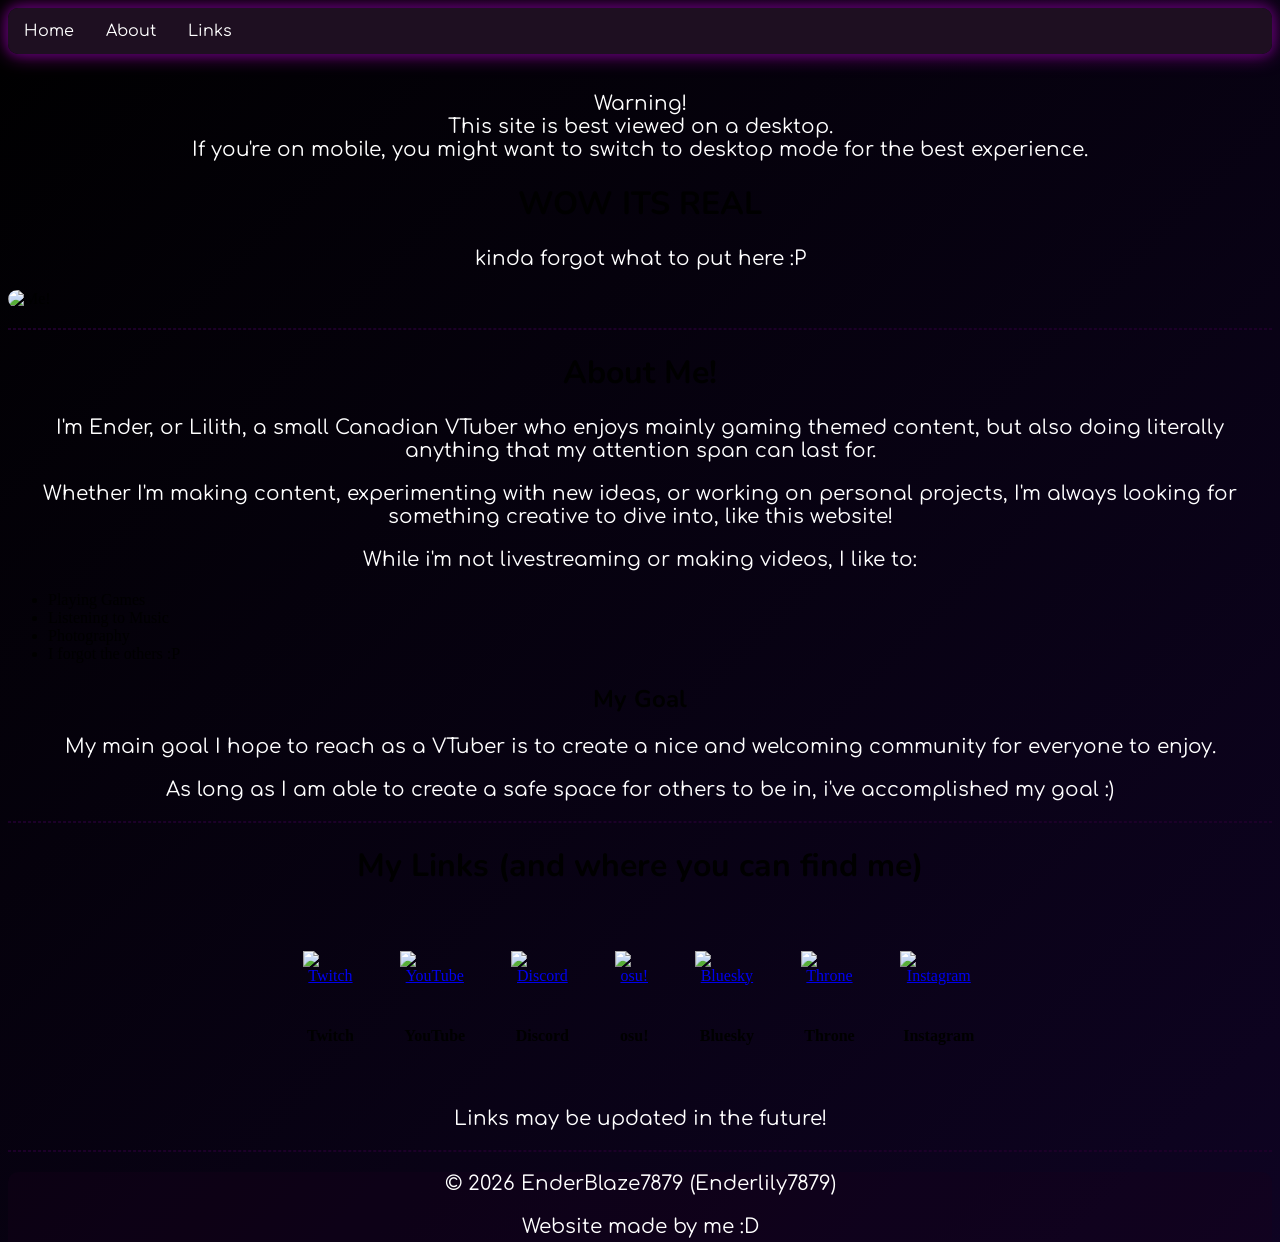
==== index.html @ 1f0fb8de "Rename Untitled-1.html to index.html" ====
<!DOCTYPE html>
<html lang="en">
<head>
	<meta charset="utf-8">
	<meta name="viewport" content="width=device-width, initial-scale=1">
	<title>Enderlily's Random Info Website :P</title>
	<link rel="stylesheet" href="styles.css">
	<link href='https://fonts.googleapis.com/css?family=Comfortaa' rel='stylesheet'>
	<link href='https://fonts.googleapis.com/css?family=Nunito' rel='stylesheet'>
	<style>

/*Styles Off-sheet*/

html {
	scroll-behavior: smooth;
	background: linear-gradient(-45deg, #570763, #000000, #12042b, #000000);
	background-size: 400% 500%;
	animation: gradient 15s ease infinite;
	height: 100vh;
}

h1 {
	font-family: 'Nunito', sans-serif;
	text-align: center;
	animation: textglow 2s ease infinite;
	font-weight: bold;
}

h2 {
	font-family: 'Nunito', sans-serif;
	text-align: center;
	animation: textglow 2s ease infinite;
	font-weight: bold;
}

p {
	font-family: 'Comfortaa', sans-serif;
	text-align: center;
	color: white;
	font-size: 20px;
	font-weight: 400;
}

ul.navbar {
  list-style-type: none;
  margin: auto;
  padding: 0;
  overflow: hidden;
  background-color: rgb(31, 16, 34, 0.99);
  box-shadow: 0 0 10px #4b0062, 0 0 20px #87008f;
  border-radius: 10px;
}

ul:hover.navbar {
  box-shadow: 0 0 15px #4b0062, 0 0 30px #87008f;
  transition: box-shadow 0.3s ease;}
ul li .navbar {
  float: left;
}

ul.navbar li a {
  display: block;
  font-family: 'Comfortaa', sans-serif;
  color: white;
  text-align: center;
  padding: 14px 16px;
  text-decoration: none;
}

ul.navbar li a:hover {
  background-color: #19001f;
  box-shadow: 0 0 10px #c300ff, 0 0 20px #f200ff;
  text-shadow: 0 0 5px #c300ff, 0 0 10px #f200ff;
  font-weight: bold;
  transition: text-shadow 0.3s ease, box-shadow 0.3s ease;
}

ul.navbar {
  position: sticky;
  top: 0;
}

img.allowglow {
	display: block;
	margin: 1em auto;
	border-radius: 30px;
	animation: imageglowpulse 7s ease infinite;
}
hr {
	border: 1px dashed rgb(28, 0, 41);
	margin: 20px 0;
	text-shadow: 0 0 10px #4b0062, 0 0 20px #87008f;
}

div.tablecontainer {
	overflow-x: auto;
}

table.linktable {
	margin: auto;
	padding: 20px;
	max-width: 60%;
}

th.linktable, td.linktable {
	padding: 20px;
	text-align: center;

}

.footer {
  left: 0;
  bottom: 0;
  width: 100%;
  height: 70px;
  background-color: rgb(24, 0, 29, 0.3);
  border-top-left-radius: 10px;
  border-top-right-radius: 10px;
  color: white;
  text-align: center;
}

.dropdown {
	position: relative;
}

.dropdown-content {
	display: none;
	position: absolute;
	font-family: 'Comfortaa', sans-serif;
	text-align: center;
	color: white;
	font-size: 20px;
	font-weight: 400;
	background: linear-gradient(-45deg, #150017, #150017, #000000, #000000);
	background-size: 400% 400%;
	border-radius: 30px;
	padding: 20px 12px;
	z-index: 100;
}

.dropdown:hover .dropdown-content {
	display: block;
	animation: dropdownfade 0.5s ease, imageglowpulse 7s ease infinite, gradient 7s ease infinite;
}

/*Animation Keyframes*/
@keyframes gradient {
	0% {
		background-position: 0% 50%;
	}
	50% {
		background-position: 100% 50%;
	}
	100% {
		background-position: 0% 50%;
	}
}

@keyframes textglow {
	0% {
		text-shadow: 0 0 5px #af00e9, 0 0 10px #e492ff;
	}
	50% {
		text-shadow: 0 0 10px #af00e9, 0 0 20px #e492ff;
	}
	100% {
		text-shadow: 0 0 5px #af00e9, 0 0 10px #e492ff;
	}
}

@keyframes imageglowpulse {
	0% {
		box-shadow: 0 0 5px #af00e9, 0 0 10px #e492ff;
	}
	50% {
		box-shadow: 0 0 10px #af00e9, 0 0 20px #e492ff;
	}
	100% {
		box-shadow: 0 0 5px #af00e9, 0 0 10px #e492ff;
	}
}

@keyframes warninggradient {
	0% {
		background-position: 0% 50%;
	}
	50% {
		background-position: 100% 50%;
	}
	100% {
		background-position: 0% 50%;
	}
}

@keyframes dropdownfade {
	0% {
		opacity: 0%;
	}
	100% {
		opacity: 100%;
	}
}

	</style>
</head>

<head>
	<body>
		<ul class="navbar" style="z-index:9;">
 			<li><a class="navbar" href="#home">Home</a></li>
			<li><a class="navbar" href="#about">About</a></li>
			<li><a class="navbar" href="#links">Links</a></li>
		</ul>
	</body>
</head>
<body>
	<div class="warning-wrap">
		<input type="checkbox" id="dismiss-warning" class="warning-toggle" hidden>
		<label for="dismiss-warning" class="warning-close" aria-label="Dismiss warning">&times;</label>
		<p class="box-warning">Warning! <br> This site is best viewed on a desktop. <br> If you're on mobile, you might want to switch to desktop mode for the best experience.</p>
	</div>
</body>
<body>
	<div id="home"></div>
		<h1 class="white">WOW ITS REAL</h1>
		<p class="white">kinda forgot what to put here :P</p>
		<img class="allowglow" style="pointer-events: none;" src="https://i.ibb.co/zWXNkdVs/Untitled258-20260110233142-2.png" alt="Me!" style="height: auto; max-width: 100%; border-radius: 30px;">
	</div>
</body>
<hr style="border: 1px dashed rgb(28, 0, 41); margin: 20px 0;">
<body> 
	<div id="about">
		<h1 class="white">About Me!</h1>
	</div>
	<div class="box-text">
		<p class="white">I'm Ender, or Lilith, a small Canadian VTuber who enjoys mainly gaming themed content, but also doing literally anything that my attention span can last for.</p>
		<p class="white">Whether I'm making content, experimenting with new ideas, or working on personal projects, I'm always looking for something creative to dive into, like this website!</p>
		<p class="white">While i'm not livestreaming or making videos, I like to:</p>
	</div>
	<div>
		<ul class="box-list font-regular">
			<div class="dropdown">
				<li class="white">Playing Games</li>
				<div class="dropdown-content">
					<h1 class="white" style="font-size: medium">Playing Games</h1>
					<p class="white">Currently, I love playing a variety of different games, with some of my favorite game genres being:</p>
					<ul class="font-regular">
						<li class="white">Rhythm / Music games</li>
						<li class="white">Sandbox games</li>
						<li class="white">Deck-building games</li>
						<li class="white">Roguelike games</li>
					</ul>
					<hr>
					<p class="white">Among these genres lie some of my more favored games in my library.</p>
					<ul class="font-regular">
						<li class="white">osu!</li>
						<li class="white">Terraria</li>
						<li class="white">Cult of the Lamb</li>
						<li class="white">Minecraft</li>
					</ul>
				</div>
			</div>
			<div class="dropdown">
				<li class="white">Listening to Music</li>
				<div class="dropdown-content">
					<h1 class="white" style="font-size: medium">Listening to Music</h1>
					<p class="white">When it comes to music, I mainly like listening to:</p>
					<ul class="font-regular">
						<li class="white">J-ROCK</li>
						<li class="white">J-POP</li>
						<li class="white">Vocaloid</li>
					</ul>
					<p class="white">all of which show how much of a weeb I am :3</p>
				</div>
			</div>
			<div class="dropdown">
				<li class="white">Photography</li>
				<div class="dropdown-content">
					<h1 class="white" style="font-size: medium">Photography</h1>
					<p class="white">Although I am learning more about it, sometimes in my freetime I tend to take photo's of the area around me.</p>
					<p class="white">I prefer taking photo's of a scenery, or anything that looks liminal themed.</p>
				</div>
			</div>
			<li class="white">I forgot the others :P</li>
		</ul>
	</div>
	<div>
		<h2 class="white">My Goal</h2>
		<p class="white">My main goal I hope to reach as a VTuber is to create a nice and welcoming community for everyone to enjoy.</p>
		<p class="white">As long as I am able to create a safe space for others to be in, i've accomplished my goal :)</p>
	</div>
</body>
<hr style="border: 1px dashed rgb(28, 0, 41); margin: 20px 0;">
</body>
<body>
	<div id="links">
		<h1 class="white">My Links (and where you can find me)</h1>
	</div>
	<div class="tablecontainer">
		<table class="linktable">
			<tr>
				<td class="linktable"> <a href="https://www.twitch.tv/enderblaze7879" target="_blank"><img src="images/twitch_logo.png" alt="Twitch" width="auto" height="80"></a></td>
				<td class="linktable"> <a href="https://www.youtube.com/@enderlily7879" target="_blank"><img src="images/youtube_logo.png" alt="YouTube" width="auto" height="110"></a></td>
				<td class="linktable"> <a href="https://discord.gg/eCwXdGVXqS" target="_blank"><img src="images/discord_logo.png" alt="Discord" width="auto" height="70"></a></td>
				<td class="linktable"> <a href="https://osu.ppy.sh/users/36292093" target="_blank"><img src="images/osu!_logo@2x.png" alt="osu!" width="auto" height="80"></a></td>
				<td class="linktable"> <a href="https://bsky.app/profile/enderblaze7879.bsky.social" target="_blank"><img src="images/bluesky_logo.png" alt="Bluesky" width="auto" height="80"></a></td>
				<td class="linktable"> <a href="https://throne.com/enderblaze7879" target="_blank"><img src="images/throne_logo.png" alt="Throne" width="auto" height="100"></a></td>
				<td class="linktable"> <a href="https://www.instagram.com/enderblaze7879" target="_blank"><img src="images/instagram_logo.png" alt="Instagram" width="auto" height="80"></a></td>
			</tr>
			<tr>
				<th class="white font-regular linktable">Twitch</th>
				<th class="white font-regular linktable">YouTube</th>
				<th class="white font-regular linktable">Discord</th>
				<th class="white font-regular linktable">osu!</th>
				<th class="white font-regular linktable">Bluesky</th>
				<th class="white font-regular linktable">Throne</th>
				<th class="white font-regular linktable">Instagram</th>
			</tr>
		</table>
	</div>
	<div class="box-text">
		<p class="white">Links may be updated in the future!</p>
	</div>
</body>
<hr style="border: 1px dashed rgb(28, 0, 41); margin: 20px 0;">
<div class="footer">
	<body>
  		<p class="footer-text">© 2026 EnderBlaze7879 (Enderlily7879)</p>
		<p class="footer-text">Website made by me :D</p>
	</body>
</div>
</html>
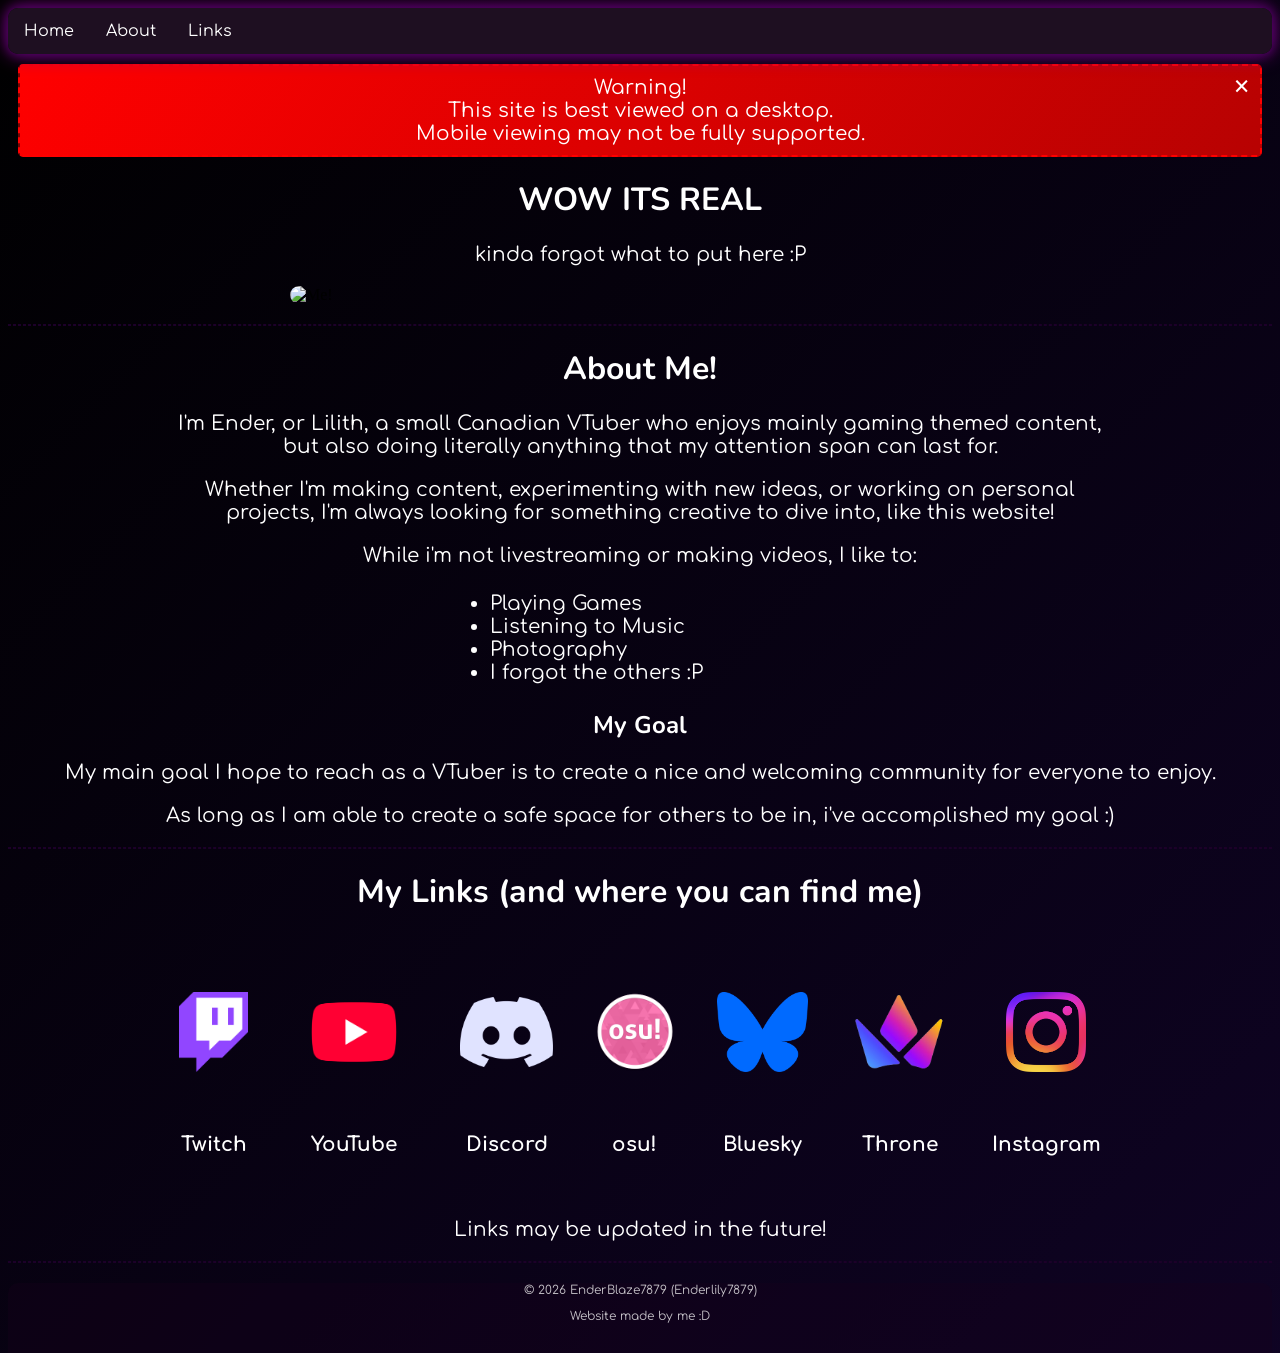
==== commit b8cbabd3: "fixed image not resizing for mobile" ====
--- a/index.html
+++ b/index.html
@@ -82,10 +82,14 @@
 
 img.allowglow {
 	display: block;
+	width: min(100%, 700px);
+	max-width: 100%;
+	height: auto;
 	margin: 1em auto;
 	border-radius: 30px;
 	animation: imageglowpulse 7s ease infinite;
 }
+
 hr {
 	border: 1px dashed rgb(28, 0, 41);
 	margin: 20px 0;
@@ -218,14 +222,14 @@
 	<div class="warning-wrap">
 		<input type="checkbox" id="dismiss-warning" class="warning-toggle" hidden>
 		<label for="dismiss-warning" class="warning-close" aria-label="Dismiss warning">&times;</label>
-		<p class="box-warning">Warning! <br> This site is best viewed on a desktop. <br> If you're on mobile, you might want to switch to desktop mode for the best experience.</p>
+		<p class="box-warning">Warning! <br> This site is best viewed on a desktop.<br>Mobile viewing may not be fully supported.</p>
 	</div>
 </body>
 <body>
 	<div id="home"></div>
 		<h1 class="white">WOW ITS REAL</h1>
 		<p class="white">kinda forgot what to put here :P</p>
-		<img class="allowglow" style="pointer-events: none;" src="https://i.ibb.co/zWXNkdVs/Untitled258-20260110233142-2.png" alt="Me!" style="height: auto; max-width: 100%; border-radius: 30px;">
+		<img class="allowglow" style="pointer-events: none;" src="https://i.ibb.co/zWXNkdVs/Untitled258-20260110233142-2.png" alt="Me!">
 	</div>
 </body>
 <hr style="border: 1px dashed rgb(28, 0, 41); margin: 20px 0;">
--- a/styles.css
+++ b/styles.css
@@ -0,0 +1,130 @@
+
+/*Colors*/
+.red { 
+    color: rgb(255, 0, 0); 
+}
+.redorange { 
+    color: rgb(255, 69, 0); 
+}
+.orange { 
+    color: rgb(255, 165, 0); 
+}
+.yellow { 
+    color: rgb(255, 255, 0); 
+}
+.green { 
+    color: rgb(0, 255, 0); 
+}
+.cyan { 
+    color: rgb(0, 255, 255); 
+}
+.blue { 
+    color: rgb(0, 0, 255); 
+}
+.indigo { 
+    color: rgb(75, 0, 130); 
+}
+.purple { 
+    color: rgb(153, 0, 255); 
+}
+.pink { 
+    color: rgb(255, 89, 225); 
+}
+.grey { 
+    color: rgb(128, 128, 128); 
+}
+.brown { 
+    color: rgb(84, 61, 5); 
+}
+.black { 
+    color: rgb(0, 0, 0); 
+}
+.white { 
+    color: rgb(255, 255, 255); 
+}
+
+/*Text Styles*/
+.bold { 
+    font-weight: bold; 
+}
+.italic { 
+    font-style: italic; 
+}
+.strike { 
+    text-decoration: line-through; 
+}
+.underline { 
+    text-decoration: underline; 
+}
+
+.font-regular { /*because some elements don't inherit it by default*/
+    font-size: 20px; 
+    font-family: 'Comfortaa', sans-serif;
+}
+
+.footer-text {
+    font-size: 12px; 
+    font-family: 'Comfortaa', sans-serif;
+    opacity: 0.75;
+    text-align: center;
+}
+/*Box Styles*/
+.box-plain { 
+    border: 2px solid black; 
+    padding: 10px; 
+    margin: 10px; 
+    border-radius: 5px; 
+    text-align: center; 
+}
+.box-text {
+    margin: auto;
+    width: 75%;
+    text-align: center;
+}
+.box-warning { 
+    border: 2px dashed red; padding: 10px; margin: 0;
+    border-radius: 5px;
+    text-align: center; 
+    background: linear-gradient(124deg,rgba(255, 0, 0, 1) 0%, rgba(112, 4, 4, 1) 100%, rgba(143, 20, 20, 1) 55%);
+    background-size: 200% 200%;
+    animation: warninggradient 3s ease infinite;
+}
+.warning-wrap {
+    position: relative;
+    margin: 10px;
+}
+.warning-toggle {
+    display: none;
+}
+.warning-close {
+    position: absolute;
+    top: 8px;
+    right: 12px;
+    color: white;
+    font-size: 1.8rem;
+    font-weight: bold;
+    cursor: pointer;
+    z-index: 2;
+    line-height: 1;
+}
+.warning-close:hover {
+    color: #ffd5d5;
+}
+.warning-toggle:checked ~ .warning-close,
+.warning-toggle:checked ~ .box-warning {
+    display: none;
+}
+.box-info { 
+    border: 2px solid blue; 
+    padding: 10px; 
+    margin: 10px; 
+    border-radius: 5px; 
+    text-align: center; 
+}
+
+.box-list {
+    width: 300px;
+    padding: 5px;
+    margin: auto;
+    text-align: left;
+}
